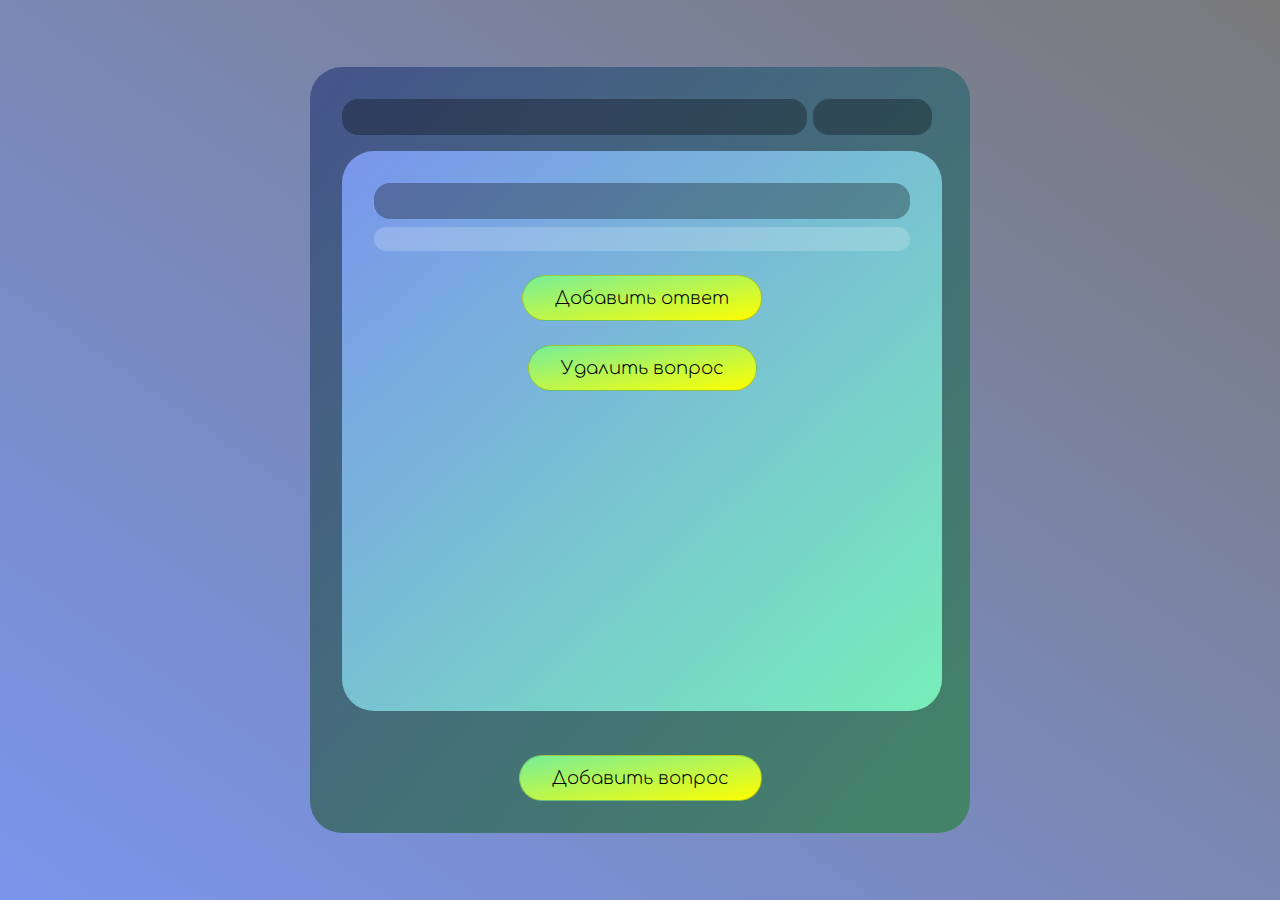
==== create_quiz/index.html @ 15989352 "New pages." ====
<!DOCTYPE html>
<html lang="en">
<head>
    <meta charset="UTF-8">
    <meta http-equiv="X-UA-Compatible" content="IE=edge">
    <meta name="viewport" content="width=device-width, initial-scale=1.0">
    <link rel="stylesheet" href="style.css">
    <title></title>
</head>
<body>
    <div class="create_quiz">
        <div id="title" class="quiz__title">
            <form>
                <input id="input_title" class="input_title" type="text"></input>
                <input id="input_time" class="input_time" type="number"></input>
            </form>
        </div>
        <div class="quiz">
                <div id="question-wrap"  class="quiz__question">
                    <input id="question" class="input"></input>
                </div>
                <div id="answers" class="quiz_answers">
                </div>
                <div id="addAnswer" class="quizz__btn">Добавить ответ</div>
                <div id="deleteQuestion" class="quizz__btn">Удалить вопрос</div>
            </div>
            <div id="addQuestion" class="quizz__btn">Добавить вопрос</div>
    </div>
    <script src="index.js" ></script>
</body>
</html>
---- create_quiz/style.css ----
@import url('https://fonts.googleapis.com/css2?family=Comfortaa:wght@300;400;700&display=swap');

:root {
    --gradient-quiz: linear-gradient(to right bottom,#7a95ec, #77eeb9);
    --gradient-quiz-answer-active: linear-gradient(to right bottom,#45558b, #438567);
    --gradient-fill-bar: linear-gradient(to left top,yellow,#77ee99);
    --gradient-false: linear-gradient(to right bottom,#f89af0, #ff0000);
    --gradient-body: linear-gradient(to left bottom,#7a7a7a,#7a95ec);
    --glass_bg: rgba(255,255,255, 0.2);
    --padding_block: 8px 10px;
    --radius: 16px;
    --border_block: 1px solid rgba(0,0,0, 0.2);
    --border_block_timer: 5px solid rgba(0,0,0, 0.2);
    --gradient-fill-timer: linear-gradient(to bottom,#abe214,#d60f0f);
}
body{
    height: auto;
    min-height: 100vh;
    display: flex;
    align-items: center;
    justify-content: center;
    font-family: 'Comfortaa', cursive;
    background: var(--gradient-body);
}
*{
    margin: 0;
    box-sizing: border-box;
}
.quiz {
    width: 600px;
    min-height: 560px;
    background: var(--gradient-quiz);
    padding: 32px;
    padding-bottom: 10px;
    margin-bottom: 20px;
    border-radius: 32px;
    display: flex;
    flex-direction: column;
}

.quiz__title {
    font-size: 22px;
    font-weight: 300;
    margin-bottom: 16px;
}
.quiz__question {
    font-size: 20px;
    font-weight: 700;
    margin-bottom: 8px;
}
.quiz_answers {
    
    padding: 12px;
    border-radius: var(--radius);
    background: var(--glass_bg);
    
}
.quizz__btn {
    cursor: pointer;
    border: var(--border_block);
    background: var(--gradient-fill-bar);
    display: inline-block;
    padding: 12px 32px;
    margin: 24px auto 0;
    border-radius: 100px;
    font-size: 18px;
    font-weight: 100;
} 
.quiz__btn_disable{
    opacity: 0.5;
    pointer-events: none;
}

.input__answer {
    border-radius: var(--radius);
    padding: 10px;
  }
  .input {
    width: 100%;
    height: 36px;
    background: rgba(0,0,0, 0.3);
    padding: 5px 60px 5px 20px;
    border-radius: var(--radius);
    border:none;
  }

  .input_title{
    width: 78%;
    height: 36px;
    background: rgba(0,0,0, 0.3);
    padding: 5px 20px 5px 20px;
    border-radius: var(--radius);
    border:none;
  }
  .input_time{
    width: 20%;
    height: 36px;
    background: rgba(0,0,0, 0.3);
    padding: 5px 20px 5px 20px;
    border-radius: var(--radius);
    border:none;
  }

  form {
    position: relative;
    border-radius: 5px;
  }
  .deleteAnswer {
    cursor: pointer;
    position: absolute;
    text-align: center;
    top: 2px;
    right: 2px;
    width: 40px;
    height: 32px;
    padding-top: 7px;
    border:none;
    background: var( --gradient-false);
    color:#fff;
    border-radius: 50% 
    
  }

.create_quiz{
    
    width: 660px;
    height: auto;
    min-height: 560px;
    background: var(--gradient-quiz-answer-active);
    padding: 32px;
    border-radius: 32px;
    display: flex;
    flex-direction: column;
}
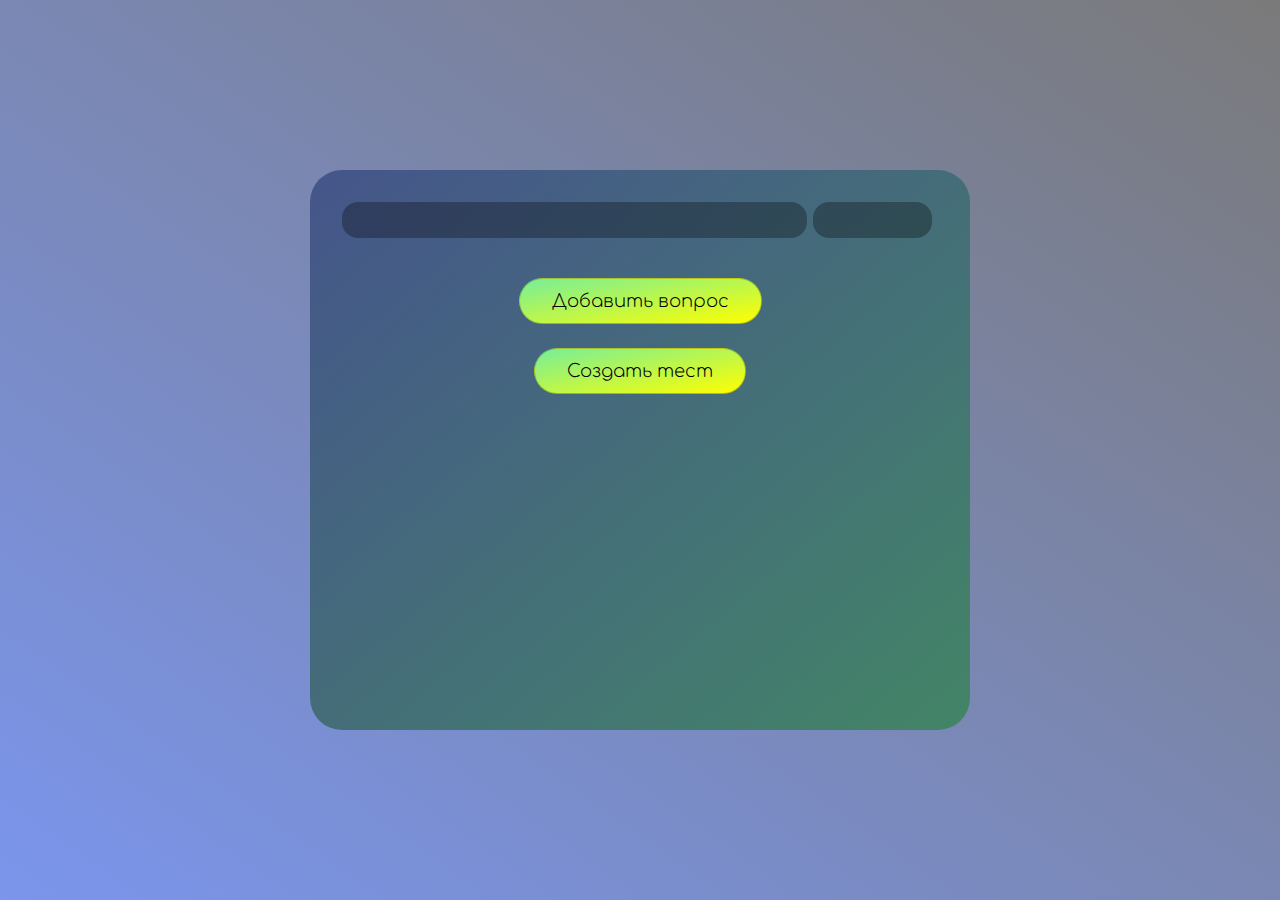
==== commit bd3c2486: "New input data and save/get in localeStorage." ====
--- a/create_quiz/index.html
+++ b/create_quiz/index.html
@@ -15,16 +15,11 @@
                 <input id="input_time" class="input_time" type="number"></input>
             </form>
         </div>
-        <div class="quiz">
-                <div id="question-wrap"  class="quiz__question">
-                    <input id="question" class="input"></input>
-                </div>
-                <div id="answers" class="quiz_answers">
-                </div>
-                <div id="addAnswer" class="quizz__btn">Добавить ответ</div>
-                <div id="deleteQuestion" class="quizz__btn">Удалить вопрос</div>
-            </div>
+        <div id="questions" class="questions">
+            
+        </div>
             <div id="addQuestion" class="quizz__btn">Добавить вопрос</div>
+            <div id="createQuiz" class="quizz__btn">Создать тест</div>
     </div>
     <script src="index.js" ></script>
 </body>
--- a/create_quiz/style.css
+++ b/create_quiz/style.css
@@ -5,6 +5,7 @@
     --gradient-quiz: linear-gradient(to right bottom,#7a95ec, #77eeb9);
     --gradient-quiz-answer-active: linear-gradient(to right bottom,#45558b, #438567);
     --gradient-fill-bar: linear-gradient(to left top,yellow,#77ee99);
+    --gradient-passiv-false: linear-gradient(to right bottom,#5c3959, #630404);
     --gradient-false: linear-gradient(to right bottom,#f89af0, #ff0000);
     --gradient-body: linear-gradient(to left bottom,#7a7a7a,#7a95ec);
     --glass_bg: rgba(255,255,255, 0.2);
@@ -56,7 +57,7 @@
     background: var(--glass_bg);
     
 }
-.quizz__btn {
+.quizz__btn, .addAnswer__btn, .deleteAnswer__btn {
     cursor: pointer;
     border: var(--border_block);
     background: var(--gradient-fill-bar);
@@ -80,7 +81,7 @@
     width: 100%;
     height: 36px;
     background: rgba(0,0,0, 0.3);
-    padding: 5px 60px 5px 20px;
+    padding: 5px 60px 5px 60px;
     border-radius: var(--radius);
     border:none;
   }
@@ -107,6 +108,7 @@
     border-radius: 5px;
   }
   .deleteAnswer {
+
     cursor: pointer;
     position: absolute;
     text-align: center;
@@ -116,14 +118,36 @@
     height: 32px;
     padding-top: 7px;
     border:none;
-    background: var( --gradient-false);
+    background: var(--gradient-passiv-false);
     color:#fff;
     border-radius: 50% 
     
   }
+  .deleteAnswer:hover{
+    background: var( --gradient-false);
+  }
+  .boolAnswer:hover{
+    background: var( --gradient-fill-bar);
+
+  }
+  .boolAnswer {
+    content: '\2713';    
+    cursor: pointer;
+    position: absolute;
+    text-align: center;
+    top: 2px;
+    left: 2px;
+    width: 40px;
+    height: 32px;
+    padding-top: 7px;
+    border:none;
+    background: var(--gradient-quiz-answer-active);
+    color:#fff;
+    border-radius: 50% 
+  } 
+ 
 
 .create_quiz{
-    
     width: 660px;
     height: auto;
     min-height: 560px;
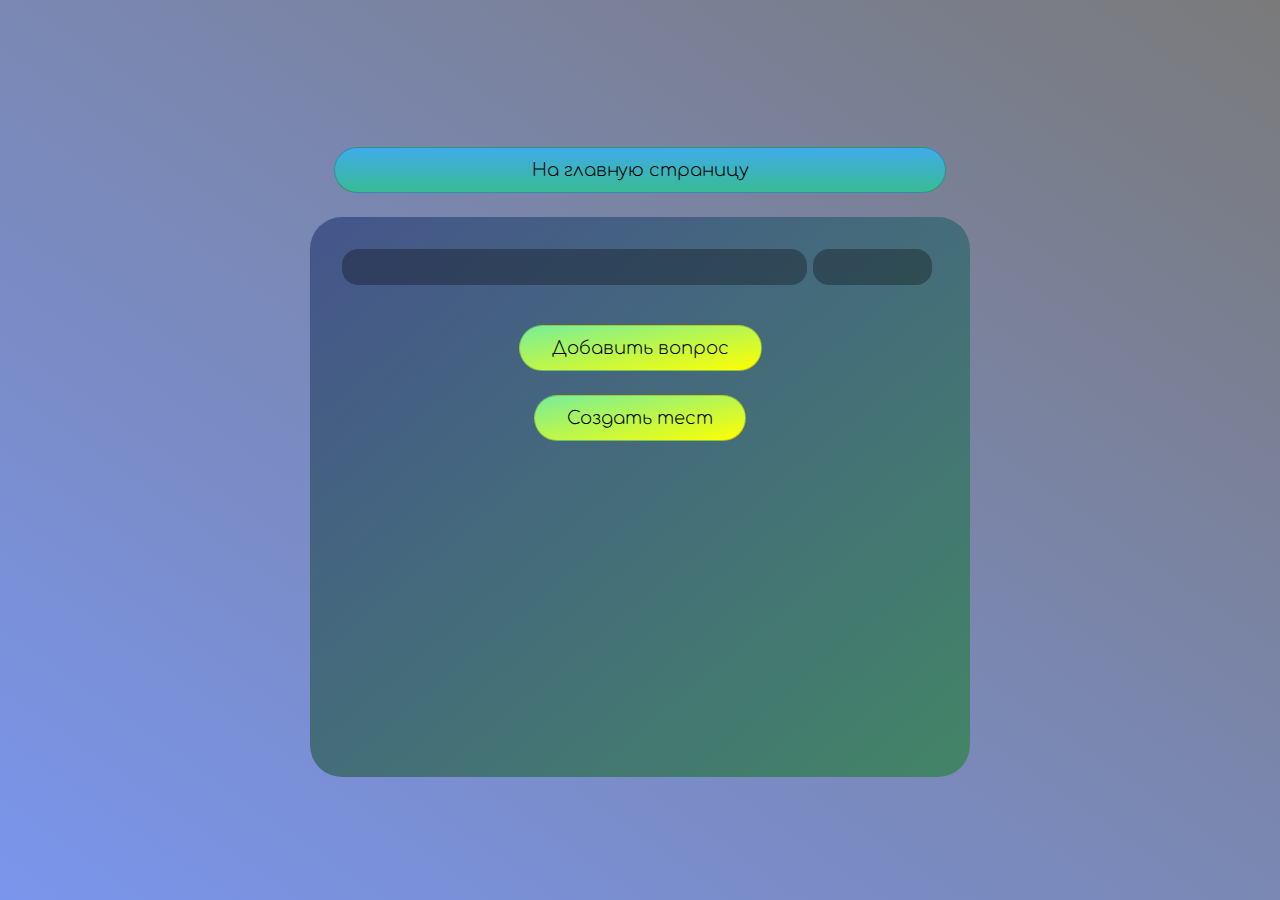
==== commit 1327aa6a: "new" ====
--- a/create_quiz/index.html
+++ b/create_quiz/index.html
@@ -8,18 +8,28 @@
     <title></title>
 </head>
 <body>
-    <div class="create_quiz">
-        <div id="title" class="quiz__title">
-            <form>
-                <input id="input_title" class="input_title" type="text"></input>
-                <input id="input_time" class="input_time" type="number"></input>
-            </form>
+    <div>
+        <div id="home" class="home__btn">
+            На главную страницу
         </div>
-        <div id="questions" class="questions">
-            
+        <div class="create_quiz">
+            <div id="title" class="quiz__title">
+                <form>
+                    <input id="input_title" class="input_title input" type="text"></input>
+                    <input id="input_time" class="input_time input" type="number"></input>
+                </form>
+            </div>
+            <div id="questions" class="questions"></div>
+            <div id="addQuestion" class="quizz__btn">
+                Добавить вопрос
+            </div>
+            <div id="createQuiz" class="quizz__btn">
+                Создать тест
+            </div>
+            <span id="inputIsEmpty"></span>
+            <span id="boolIsEmpty"></span>
         </div>
-            <div id="addQuestion" class="quizz__btn">Добавить вопрос</div>
-            <div id="createQuiz" class="quizz__btn">Создать тест</div>
+        
     </div>
     <script src="index.js" ></script>
 </body>
--- a/create_quiz/style.css
+++ b/create_quiz/style.css
@@ -14,7 +14,8 @@
     --border_block: 1px solid rgba(0,0,0, 0.2);
     --border_block_timer: 5px solid rgba(0,0,0, 0.2);
     --gradient-fill-timer: linear-gradient(to bottom,#abe214,#d60f0f);
-}
+    --gradient-home: linear-gradient(to bottom,#40abe9,#39bb94);
+  }
 body{
     height: auto;
     min-height: 100vh;
@@ -156,4 +157,25 @@
     border-radius: 32px;
     display: flex;
     flex-direction: column;
-}+}
+
+#inputIsEmpty{
+  margin-top: 10px;
+  text-align: center;
+}
+#boolIsEmpty{
+  margin-top: 10px;
+  text-align: center;
+}
+.home__btn {
+  text-align: center;
+  cursor: pointer;
+  border: var(--border_block);
+  background: var(--gradient-home);
+  display: center;
+  padding: 12px 32px;
+  margin: 24px 24px;
+  border-radius: 100px;
+  font-size: 18px;
+  font-weight: 100;
+} 